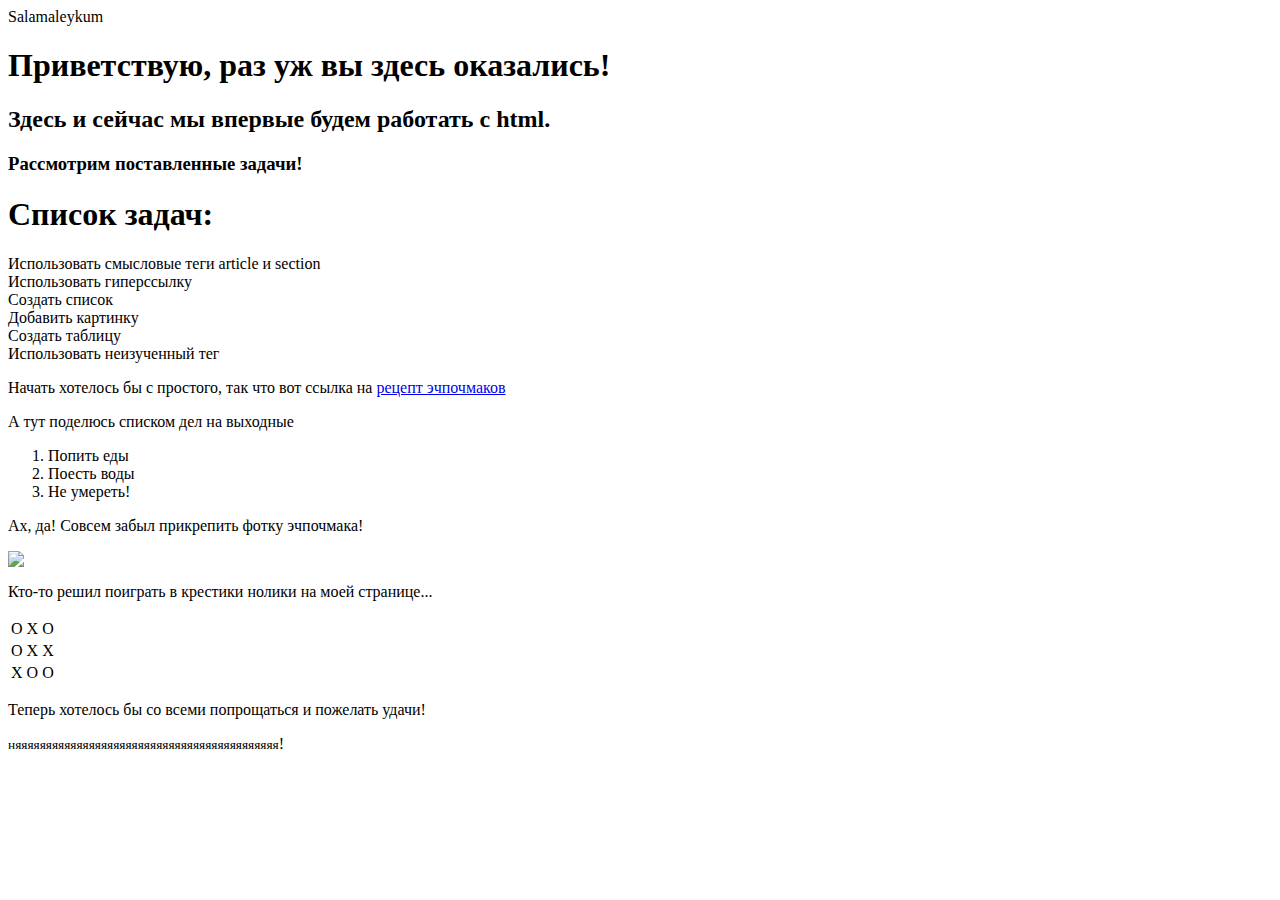
==== index.html @ f88d6c29 "первая работа с html" ====
<html>
	<head>
		<meta charset="utf-8">
		<tittle>Salamaleykum</tittle>
	</head>

	<body>
		<h1>Приветствую, раз уж вы здесь оказались!</h1>
		<h2>Здесь и сейчас мы впервые будем работать с html.</h2>
		<h3>Рассмотрим поставленные задачи!</h3>

		<article>
			<h1>Список задач:</h1>
				<section>Использовать смысловые теги article и section</section>
				<section>Использовать гиперссылку</section>
				<section>Создать список</section>
				<section>Добавить картинку</section>
				<section>Создать таблицу</section>
				<section>Использовать неизученный тег</section>
		<article>
	<p>Начать хотелось бы с простого, так что вот ссылка на <a href="https://tatarpirog.ru/recipe-echpochmak.html"> рецепт эчпочмаков</a></p>
		
	<p>А тут поделюсь списком дел на выходные</p>
	<ol>
 		<li>Попить еды</li>
 		<li>Поесть воды</li>
 		<li>Не умереть!</li>
	</ol>	
	<p>Ах, да! Совсем забыл прикрепить фотку эчпочмака!</p>
	<img src="ech.jpg">
	
	<p>Кто-то решил поиграть в крестики нолики на моей странице...</p>
	<table>
		<tr>
			<td>О</td><td>Х</td><td>О</td>
 		</tr>
  		<tr>
    			<td>O</td><td>Х</td><td>Х</td>
 		</tr>
  		<tr>
    			<td>Х</td><td>О</td><td>О</td>
  		</tr>
	</table>
	
	<p>Теперь хотелось бы со всеми попрощаться и пожелать удачи!</p>
	<p><small>няяяяяяяяяяяяяяяяяяяяяяяяяяяяяяяяяяяяяяяяяяя</small>!<p>


	</body>
</html>
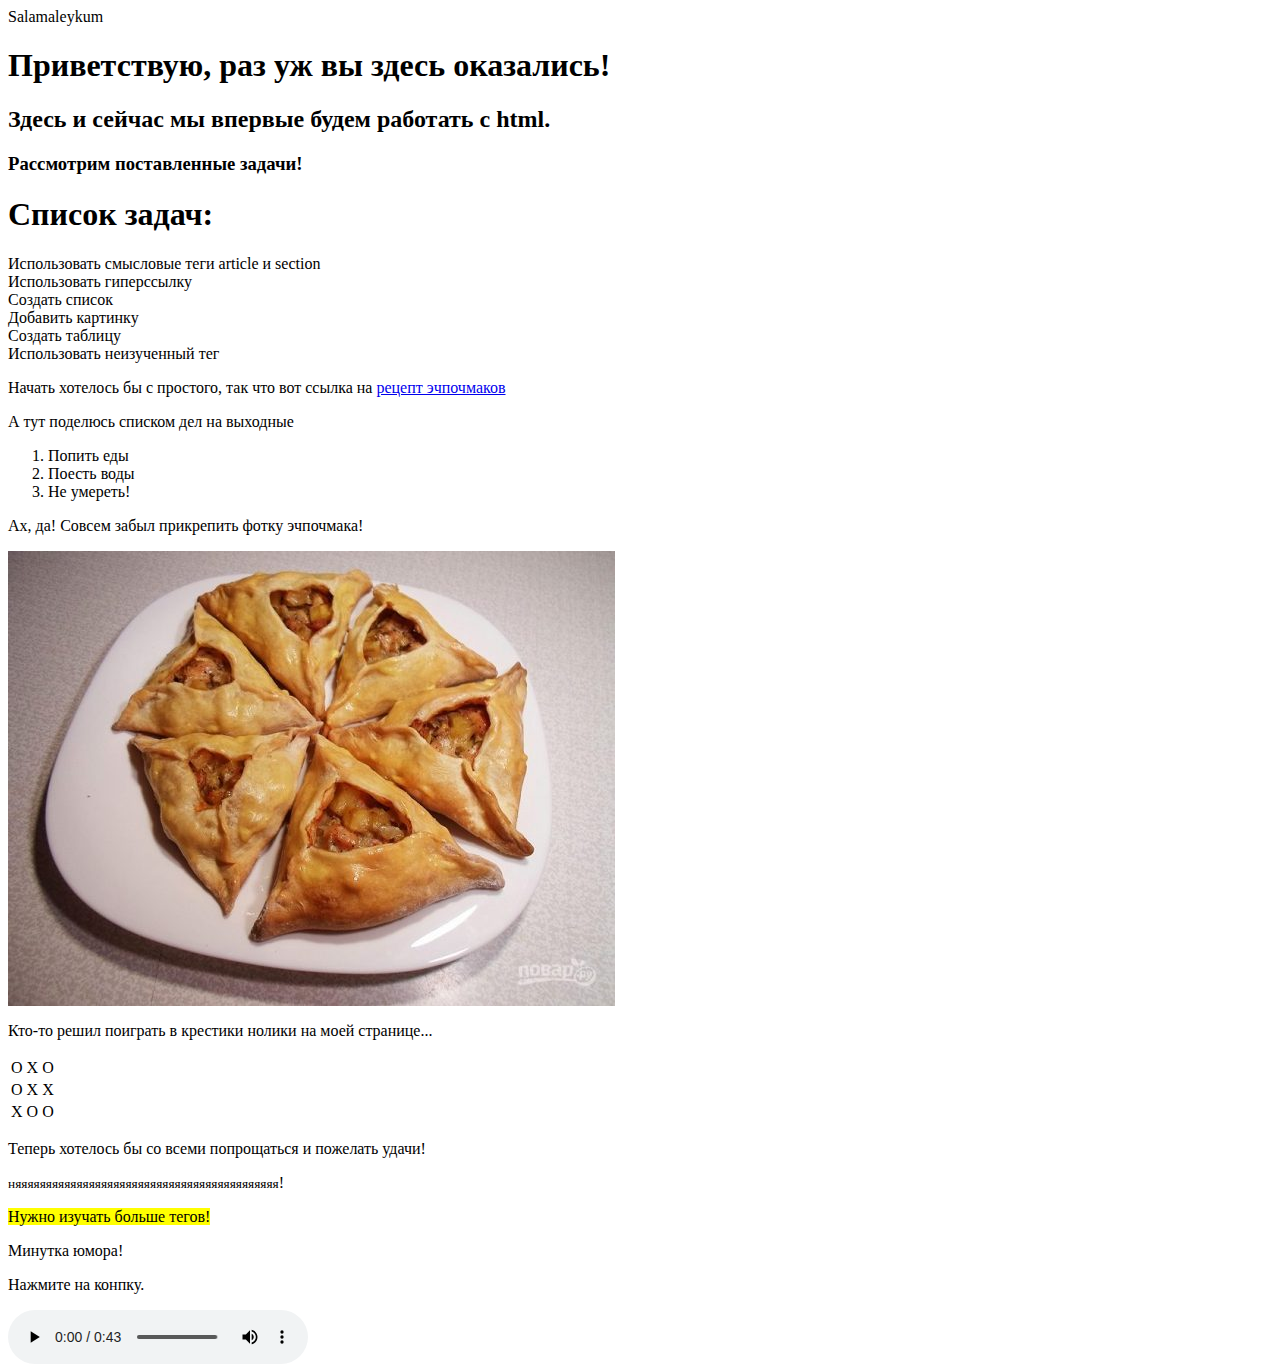
==== commit bdba60eb: "произошли корректировки в hw2" ====
--- a/index.html
+++ b/index.html
@@ -44,7 +44,13 @@
 	
 	<p>Теперь хотелось бы со всеми попрощаться и пожелать удачи!</p>
 	<p><small>няяяяяяяяяяяяяяяяяяяяяяяяяяяяяяяяяяяяяяяяяяя</small>!<p>
-
+	<p><mark> Нужно изучать больше тегов!</mark><p>
+	<p>Минутка юмора!</p>
+	<p>Нажмите на конпку.</p>
+	<audio controls>
+		<source src="bumer3.ogg" type="audio.ogg">
+		<source src="bumer3.mp3" type="audio/mpeg">
+	</audio>
 
 	</body>
 </html>
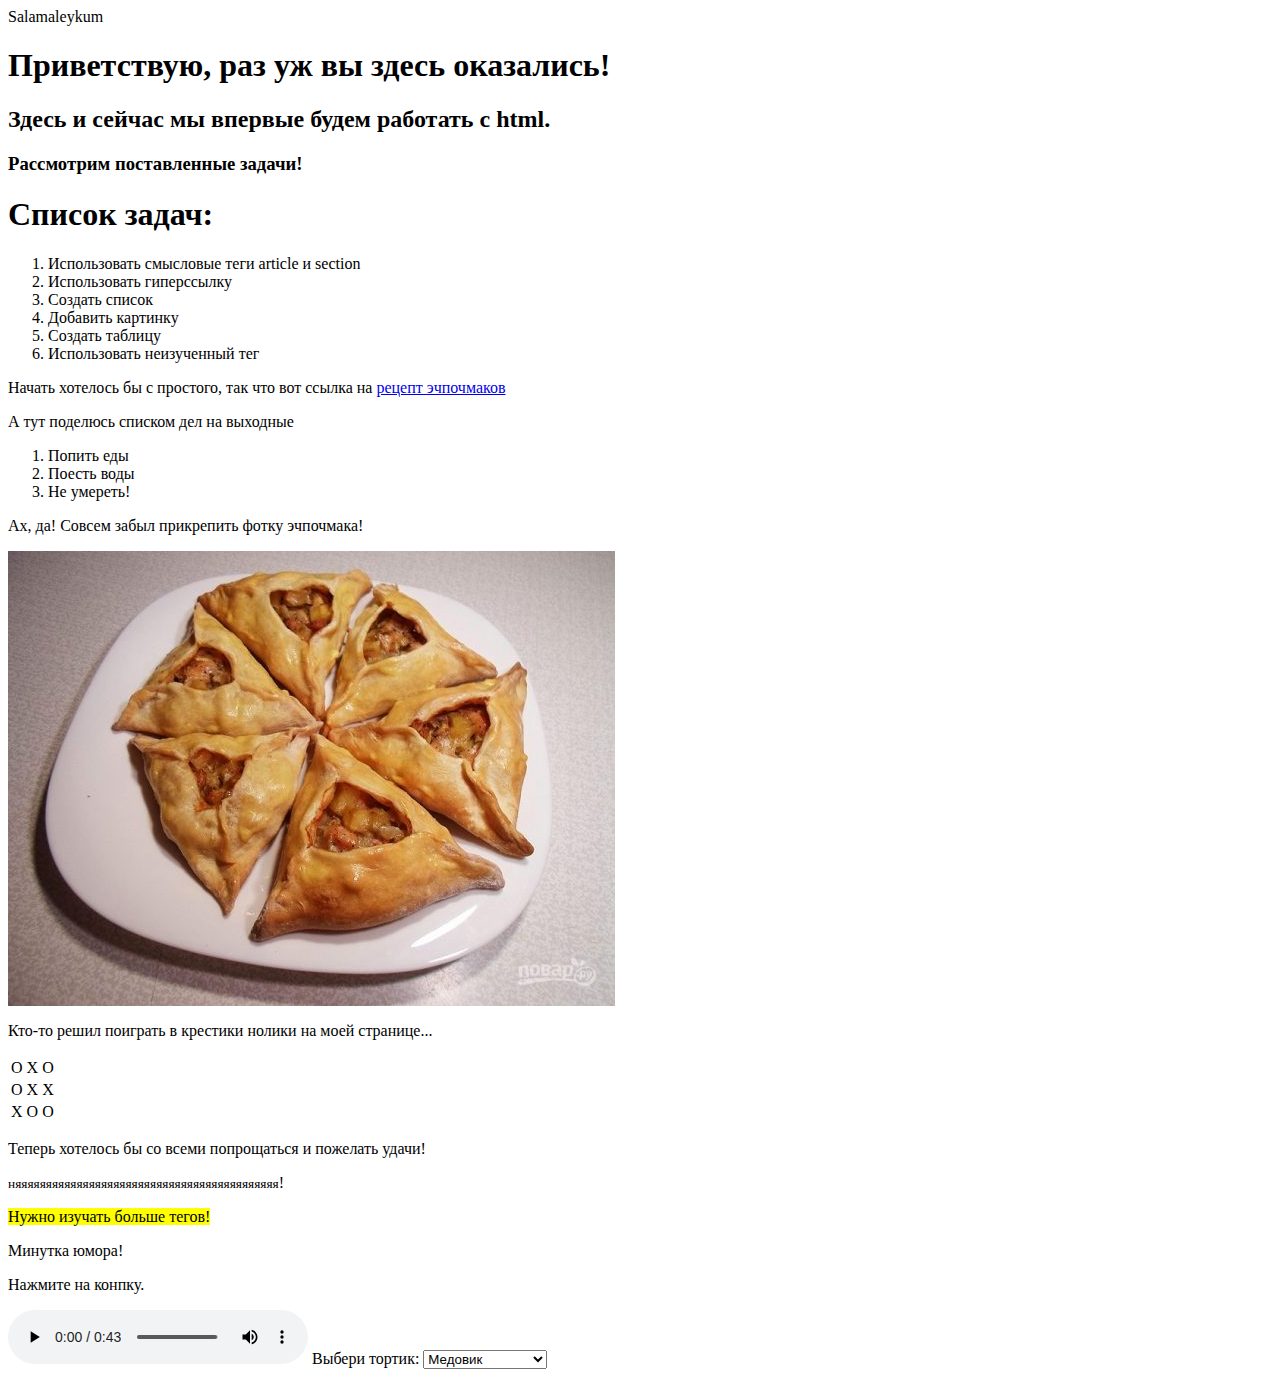
==== commit 2669937e: "новые поправки" ====
--- a/index.html
+++ b/index.html
@@ -9,15 +9,15 @@
 		<h2>Здесь и сейчас мы впервые будем работать с html.</h2>
 		<h3>Рассмотрим поставленные задачи!</h3>
 
-		<article>
 			<h1>Список задач:</h1>
-				<section>Использовать смысловые теги article и section</section>
-				<section>Использовать гиперссылку</section>
-				<section>Создать список</section>
-				<section>Добавить картинку</section>
-				<section>Создать таблицу</section>
-				<section>Использовать неизученный тег</section>
-		<article>
+			<ol>
+				<li>Использовать смысловые теги article и section</li>
+				<li>Использовать гиперссылку</li>
+				<li>Создать список</li>
+				<li>Добавить картинку</li>
+				<li>Создать таблицу</li>
+				<li>Использовать неизученный тег</li>
+			</ol>
 	<p>Начать хотелось бы с простого, так что вот ссылка на <a href="https://tatarpirog.ru/recipe-echpochmak.html"> рецепт эчпочмаков</a></p>
 		
 	<p>А тут поделюсь списком дел на выходные</p>
@@ -52,5 +52,14 @@
 		<source src="bumer3.mp3" type="audio/mpeg">
 	</audio>
 
+	<label for="Тортик">Выбери тортик:</label>
+
+	<select id="тортики">
+  		<option value="Медовик">Медовик</option>
+  		<option value="Наполеон">Наполеон</option>
+  		<option value="Морковный торт">Морковный торт</option>
+  		<option value="Чизкейк">Чизкейк</option>
+	</select>
+	
 	</body>
 </html>
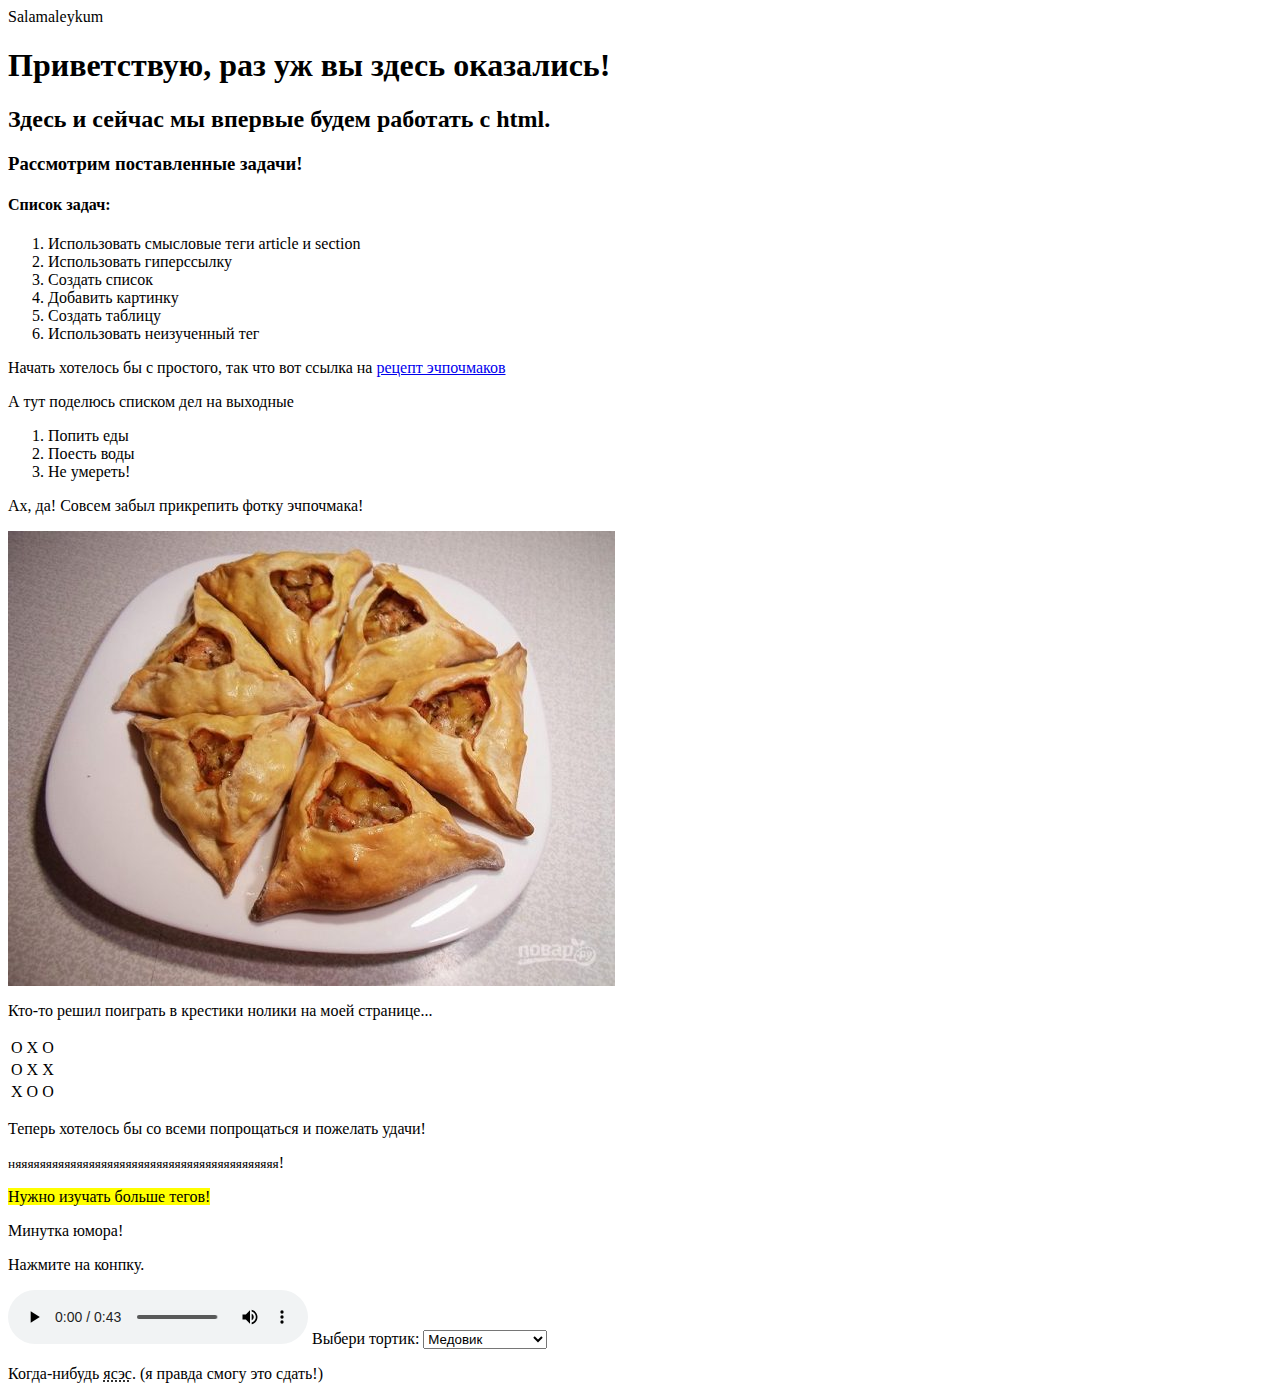
==== commit 16774eb6: "финальная версия(наверное)" ====
--- a/index.html
+++ b/index.html
@@ -7,9 +7,10 @@
 	<body>
 		<h1>Приветствую, раз уж вы здесь оказались!</h1>
 		<h2>Здесь и сейчас мы впервые будем работать с html.</h2>
-		<h3>Рассмотрим поставленные задачи!</h3>
+		<article>
+			<h3>Рассмотрим поставленные задачи!</h3>
 
-			<h1>Список задач:</h1>
+			<h4>Список задач:</h4>
 			<ol>
 				<li>Использовать смысловые теги article и section</li>
 				<li>Использовать гиперссылку</li>
@@ -18,30 +19,36 @@
 				<li>Создать таблицу</li>
 				<li>Использовать неизученный тег</li>
 			</ol>
-	<p>Начать хотелось бы с простого, так что вот ссылка на <a href="https://tatarpirog.ru/recipe-echpochmak.html"> рецепт эчпочмаков</a></p>
-		
-	<p>А тут поделюсь списком дел на выходные</p>
-	<ol>
- 		<li>Попить еды</li>
- 		<li>Поесть воды</li>
- 		<li>Не умереть!</li>
-	</ol>	
-	<p>Ах, да! Совсем забыл прикрепить фотку эчпочмака!</p>
-	<img src="ech.jpg">
-	
-	<p>Кто-то решил поиграть в крестики нолики на моей странице...</p>
-	<table>
-		<tr>
-			<td>О</td><td>Х</td><td>О</td>
- 		</tr>
-  		<tr>
-    			<td>O</td><td>Х</td><td>Х</td>
- 		</tr>
-  		<tr>
-    			<td>Х</td><td>О</td><td>О</td>
-  		</tr>
-	</table>
-	
+	<section>
+		<p>Начать хотелось бы с простого, так что вот ссылка на <a href="https://tatarpirog.ru/recipe-echpochmak.html"> рецепт эчпочмаков</a></p>
+	</section>
+	<section>	
+		<p>А тут поделюсь списком дел на выходные</p>
+		<ol>
+ 			<li>Попить еды</li>
+ 			<li>Поесть воды</li>
+ 			<li>Не умереть!</li>
+		</ol>
+	</section>
+	<section>	
+		<p>Ах, да! Совсем забыл прикрепить фотку эчпочмака!</p>
+		<img src="ech.jpg">
+	</section>
+	<section>	
+		<p>Кто-то решил поиграть в крестики нолики на моей странице...</p>
+		<table>
+			<tr>
+				<td>О</td><td>Х</td><td>О</td>	
+ 			</tr>
+ 	 		<tr>
+ 	   			<td>O</td><td>Х</td><td>Х</td>
+ 			</tr>
+ 	 		<tr>
+ 	   			<td>Х</td><td>О</td><td>О</td>
+  			</tr>
+		</table>
+	</section>
+	<section>	
 	<p>Теперь хотелось бы со всеми попрощаться и пожелать удачи!</p>
 	<p><small>няяяяяяяяяяяяяяяяяяяяяяяяяяяяяяяяяяяяяяяяяяя</small>!<p>
 	<p><mark> Нужно изучать больше тегов!</mark><p>
@@ -60,6 +67,10 @@
   		<option value="Морковный торт">Морковный торт</option>
   		<option value="Чизкейк">Чизкейк</option>
 	</select>
-	
+	<p>Когда-нибудь <abbr title="я смогу это сдать">ясэс</abbr>. (я правда смогу это сдать!)</p>	
+
+	</section>
+	</article>
+
 	</body>
 </html>
